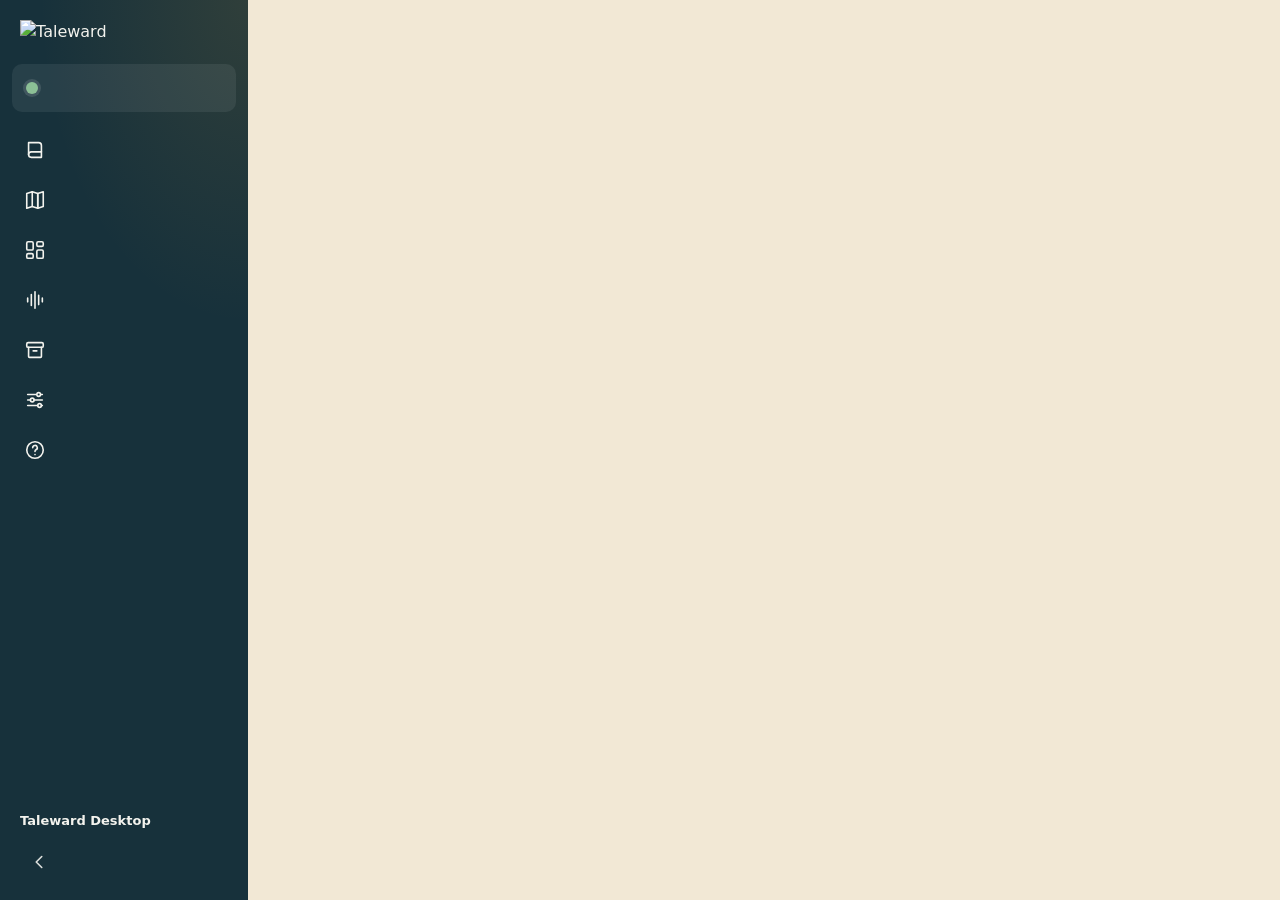
==== taleward_worker/ui/desktop.html @ 189916a8 "Taleward Desktop 6: Aufbau" ====
<!doctype html>
<html lang="de">
<head>
<meta charset="utf-8">
<meta name="viewport" content="width=device-width, initial-scale=1">
<title>Taleward Desktop</title>
<link rel="stylesheet" href="app.css">
<link rel="stylesheet" href="desktop.css">
</head>
<body class="d">
<a class="sprung" href="#inhalt" data-t="d_zum_inhalt"></a>
<aside class="leiste" id="leiste">
  <div class="leiste__kopf">
    <img class="leiste__marke" src="marke/taleward-lockup-inverse.svg" alt="Taleward">
    <img class="leiste__zeichen" src="marke/taleward-mark-inverse.svg" alt="Taleward">
  </div>
  <button class="zustand" id="zustand" type="button" data-art="ruhe" aria-describedby="zustand-neben">
    <span class="zustand__punkt" aria-hidden="true"></span>
    <span class="zustand__text"><strong id="zustand-titel"></strong><span id="zustand-neben"></span></span>
    <span class="zustand__balken" id="zustand-balken" hidden><span></span></span>
  </button>
  <nav class="bereiche" aria-label="Taleward" id="bereiche">
    <button type="button" data-bereich="kampagnen"><svg viewBox="0 0 24 24" aria-hidden="true" fill="none" stroke="currentColor" stroke-width="1.75" stroke-linecap="round" stroke-linejoin="round"><path d="M5 4h11a3 3 0 0 1 3 3v13H8a3 3 0 0 1-3-3z"/><path d="M5 17a3 3 0 0 1 3-3h11"/></svg><span class="bereiche__name" data-t="d_kampagnen"></span><span class="zaehler" data-zaehler="kampagnen" hidden></span></button>
    <button type="button" data-bereich="schirm"><svg viewBox="0 0 24 24" aria-hidden="true" fill="none" stroke="currentColor" stroke-width="1.75" stroke-linecap="round" stroke-linejoin="round"><path d="M3 5l6-2v16l-6 2z"/><path d="M9 3l6 2v16l-6-2"/><path d="M15 5l6-2v16l-6 2z"/></svg><span class="bereiche__name" data-t="d_schirm"></span></button>
    <button type="button" data-bereich="uebersicht"><svg viewBox="0 0 24 24" aria-hidden="true" fill="none" stroke="currentColor" stroke-width="1.75" stroke-linecap="round" stroke-linejoin="round"><rect x="3" y="3" width="7" height="9" rx="1.5"/><rect x="14" y="3" width="7" height="5" rx="1.5"/><rect x="14" y="12" width="7" height="9" rx="1.5"/><rect x="3" y="16" width="7" height="5" rx="1.5"/></svg><span class="bereiche__name" data-t="d_uebersicht"></span><span class="zaehler" data-zaehler="uebersicht" hidden></span></button>
    <button type="button" data-bereich="verarbeitung"><svg viewBox="0 0 24 24" aria-hidden="true" fill="none" stroke="currentColor" stroke-width="1.75" stroke-linecap="round" stroke-linejoin="round"><path d="M4 10v4M8 6v12M12 3v18M16 7v10M20 10v4"/></svg><span class="bereiche__name" data-t="d_verarbeitung"></span></button>
    <button type="button" data-bereich="sicherung"><svg viewBox="0 0 24 24" aria-hidden="true" fill="none" stroke="currentColor" stroke-width="1.75" stroke-linecap="round" stroke-linejoin="round"><rect x="3" y="4" width="18" height="5" rx="1.5"/><path d="M5 9v10a1 1 0 0 0 1 1h12a1 1 0 0 0 1-1V9"/><path d="M10 13h4"/></svg><span class="bereiche__name" data-t="d_sicherung"></span></button>
    <button type="button" data-bereich="einstellungen"><svg viewBox="0 0 24 24" aria-hidden="true" fill="none" stroke="currentColor" stroke-width="1.75" stroke-linecap="round" stroke-linejoin="round"><path d="M4 6h9M19 6h1M4 12h3M11 12h9M4 18h11M19 18h1"/><circle cx="16" cy="6" r="2"/><circle cx="9" cy="12" r="2"/><circle cx="17" cy="18" r="2"/></svg><span class="bereiche__name" data-t="d_einstellungen"></span></button>
    <button type="button" data-bereich="hilfe"><svg viewBox="0 0 24 24" aria-hidden="true" fill="none" stroke="currentColor" stroke-width="1.75" stroke-linecap="round" stroke-linejoin="round"><circle cx="12" cy="12" r="9"/><path d="M9.5 9.5a2.5 2.5 0 1 1 3.5 2.3c-.7.3-1 .9-1 1.7"/><path d="M12 17h.01"/></svg><span class="bereiche__name" data-t="d_hilfe"></span></button>
  </nav>
  <div class="leiste__fuss">
    <p class="leiste__fassung"><span>Taleward Desktop</span><span id="fuss-fassung"></span></p>
    <button class="leiste__klappe" id="leiste-klappe" type="button" aria-controls="leiste" aria-expanded="true"><svg viewBox="0 0 24 24" aria-hidden="true" fill="none" stroke="currentColor" stroke-width="1.75" stroke-linecap="round" stroke-linejoin="round"><path d="M15 6l-6 6 6 6"/></svg><span class="bereiche__name" data-t="d_leiste_einklappen"></span></button>
  </div>
</aside>

<main class="inhalt" id="inhalt" tabindex="-1">
<!-- ============================================================ App im Rahmen (Kampagnen, SL-Schirm) -->
<section class="rahmen" data-ansicht="app" hidden>
  <div class="rahmen__hinweis" id="app-hinweis" hidden>
    <div class="karte">
      <h1 id="app-hinweis-titel"></h1>
      <p class="leise" id="app-hinweis-text"></p>
      <div class="knopfreihe">
        <button class="tw-btn tw-btn--primary" id="app-hinweis-update" type="button" data-t="Jetzt aktualisieren" hidden></button>
        <button class="tw-btn tw-btn--secondary" id="app-hinweis-browser" type="button" data-t="Im Browser öffnen" hidden></button>
      </div>
    </div>
  </div>
  <iframe id="rahmen-app" title="Taleward" sandbox="allow-scripts allow-same-origin allow-forms allow-downloads allow-popups allow-popups-to-escape-sandbox allow-modals" allow="microphone; clipboard-write" referrerpolicy="no-referrer"></iframe>
</section>

<!-- ============================================================ Verwaltung im Rahmen -->
<section class="rahmen rahmen--mit-kopf" data-ansicht="verwaltung" hidden>
  <div class="rahmen__kopf">
    <button class="tw-btn tw-btn--quiet" id="verwaltung-zurueck" type="button" data-t="d_zurueck_einstellungen"></button>
    <strong data-t="d_verwaltung"></strong>
  </div>
  <iframe id="rahmen-verwaltung" title="Verwaltung" sandbox="allow-scripts allow-same-origin allow-forms allow-downloads allow-popups allow-popups-to-escape-sandbox allow-modals" allow="clipboard-write" referrerpolicy="no-referrer"></iframe>
</section>

<!-- ============================================================ Übersicht -->
<section class="bereich" data-ansicht="uebersicht" hidden>
  <h1 data-t="d_uebersicht"></h1>
  <div class="karte gross" id="ue-zustand" data-art="ruhe">
    <div class="gross__kopf"><span class="zustand__punkt gross__punkt" aria-hidden="true"></span>
      <div><p class="gross__titel" id="ue-titel"></p><p class="leise" id="ue-text"></p></div></div>
    <div class="meldung" id="ue-update" hidden></div>
    <div class="knopfreihe" id="ue-knoepfe"></div>
  </div>
  <div class="raster">
    <div class="karte">
      <h2 data-t="d_handys"></h2>
      <ul class="pruefliste" id="ue-handys"></ul>
      <details class="aufklapp" id="ue-adresse-zeile" hidden><summary data-t="d_code_geht_nicht"></summary>
        <p class="leise klein" data-t="d_adresse_text"></p><p class="adresse waehlbar" id="ue-adresse"></p></details>
    </div>
    <div class="karte">
      <h2 data-t="d_verarbeitung"></h2>
      <div class="zahlen"><div class="zahl"><div class="zahl__wert" id="ue-heute">0</div><div class="zahl__text" data-t="d_heute"></div></div>
        <div class="zahl"><div class="zahl__wert" id="ue-gesamt">0</div><div class="zahl__text" data-t="d_insgesamt"></div></div></div>
      <p class="leise klein" id="ue-zuletzt"></p>
    </div>
    <div class="karte">
      <h2 data-t="d_kapitel_schreiben"></h2>
      <dl class="liste"><dt data-t="d_abschrift"></dt><dd id="ue-abschrift"></dd><dt data-t="d_kapitel"></dt><dd id="ue-kapitel"></dd></dl>
    </div>
    <div class="karte">
      <h2 data-t="d_sicherung"></h2>
      <p id="ue-sicherung"></p>
      <p class="erinnerung" id="ue-erinnerung" hidden><svg viewBox="0 0 24 24" aria-hidden="true" fill="none" stroke="currentColor" stroke-width="1.75" stroke-linecap="round" stroke-linejoin="round"><circle cx="12" cy="12" r="9"/><path d="M12 7v5l3 2"/></svg><span data-t="d_erinnerung"></span></p>
      <button class="tw-btn tw-btn--secondary" type="button" data-gehe="sicherung" data-t="d_zur_sicherung"></button>
    </div>
    <div class="karte">
      <h2 data-t="d_dieser_pc"></h2>
      <dl class="liste"><dt data-t="d_grafikkarte"></dt><dd id="ue-gpu"></dd><dt data-t="d_grenze"></dt><dd id="ue-grenze"></dd>
        <dt data-t="d_platz"></dt><dd id="ue-platz"></dd><dt data-t="d_autostart"></dt><dd id="ue-autostart"></dd></dl>
    </div>
  </div>
</section>

<!-- ============================================================ Verarbeitung -->
<section class="bereich" data-ansicht="verarbeitung" hidden>
  <h1 data-t="d_verarbeitung"></h1>
  <div class="karte">
    <h2 data-t="d_gerade"></h2>
    <div id="vb-leer"><p class="leise" id="vb-leer-text"></p></div>
    <div id="vb-lauf" hidden>
      <p class="vb-titel" id="vb-titel"></p>
      <p class="leise" id="vb-neben"></p>
      <ol class="stufen" id="vb-stufen">
        <li data-stufe="transcribing" data-t="d_stufe_abschrift"></li>
        <li data-stufe="summarizing" data-t="d_stufe_kapitel"></li>
        <li data-stufe="pruefen" data-t="d_stufe_pruefen"></li>
      </ol>
      <div class="balken" id="vb-balken"><span></span></div>
      <div class="fortschritt-zeile"><span id="vb-rest"></span><strong id="vb-prozent"></strong></div>
    </div>
    <p class="leise klein" id="vb-wartet"></p>
    <div class="knopfreihe"><button class="tw-btn tw-btn--primary" id="vb-pause" type="button"></button></div>
  </div>
  <div class="karte">
    <h2 data-t="d_zuletzt_fertig"></h2>
    <p class="leise" id="vb-tabelle-leer" data-t="d_noch_nichts_fertig"></p>
    <div class="tabelle-huelle"><table class="tabelle" id="vb-tabelle" hidden>
      <thead><tr><th scope="col" data-t="d_t_runde"></th><th scope="col" data-t="d_t_kampagne"></th><th scope="col" data-t="d_t_schritt"></th>
        <th scope="col" data-t="d_t_laenge"></th><th scope="col" data-t="d_t_dauer"></th><th scope="col" data-t="d_t_ergebnis"></th></tr></thead>
      <tbody></tbody></table></div>
  </div>
  <div class="karte">
    <h2 data-t="d_leistung"></h2>
    <div class="regler" data-regler hidden>
      <div class="regler__kopf"><div class="zeile__text"><strong data-t="regler_titel"></strong><span data-t="regler_text"></span></div>
        <output class="regler__wert" data-regler-wert></output></div>
      <input type="range" min="2" max="8" step="0.5" data-regler-eingabe aria-labelledby="vb-regler-name">
      <span id="vb-regler-name" class="unsichtbar" data-t="regler_titel"></span>
      <div class="regler__skala"><span>2 GB</span><span data-regler-max></span></div>
      <p class="regler__folge" data-regler-folge></p>
    </div>
    <div class="zeile" id="vb-prozessor-zeile" hidden><div class="zeile__text"><strong data-t="prozessor_titel"></strong><span data-t="prozessor_text"></span></div>
      <label class="schalter"><input type="checkbox" id="vb-prozessor"><span></span><b class="unsichtbar" data-t="prozessor_titel"></b></label></div>
    <div class="zeile"><div class="zeile__text"><strong data-t="d_genauigkeit"></strong><span data-t="d_genauigkeit_text"></span></div>
      <select data-einstellung="modell" aria-label="Genauigkeit">
        <option value="auto" data-t="modell_auto"></option>
        <option value="large-v3" data-t="d_modell_genau"></option>
        <option value="large-v3-turbo" data-t="d_modell_schnell"></option>
      </select></div>
  </div>
</section>

<!-- ============================================================ Sicherung -->
<section class="bereich" data-ansicht="sicherung" hidden>
  <h1 data-t="d_sicherung"></h1>
  <div class="karte">
    <p class="gross__titel" id="si-zuletzt"></p>
    <p class="leise" id="si-seitdem"></p>
    <p class="erinnerung" id="si-erinnerung" hidden><svg viewBox="0 0 24 24" aria-hidden="true" fill="none" stroke="currentColor" stroke-width="1.75" stroke-linecap="round" stroke-linejoin="round"><circle cx="12" cy="12" r="9"/><path d="M12 7v5l3 2"/></svg><span data-t="d_erinnerung"></span></p>
    <div class="meldung" id="si-stand" role="status" hidden></div>
    <p class="leise" data-t="sicherung_text"></p>
    <div class="knopfreihe">
      <button class="tw-btn tw-btn--primary" id="si-speichern" type="button" data-t="Sicherung speichern"></button>
      <button class="tw-btn tw-btn--secondary" id="si-zurueck" type="button" data-t="Sicherung zurückspielen"></button>
    </div>
  </div>
  <div class="karte">
    <div class="zeile"><div class="zeile__text"><strong data-t="d_erinnern_titel"></strong><span data-t="d_erinnern_text"></span></div>
      <label class="schalter"><input type="checkbox" data-einstellung="sicherung_erinnern"><span></span><b class="unsichtbar" data-t="d_erinnern_titel"></b></label></div>
  </div>
</section>

<!-- ============================================================ Einstellungen -->
<section class="bereich" data-ansicht="einstellungen" hidden>
  <h1 data-t="d_einstellungen"></h1>
  <div class="karte">
    <h2 data-t="d_start_fenster"></h2>
    <div class="zeile"><div class="zeile__text"><strong data-t="autostart_titel"></strong><span data-t="autostart_text"></span></div>
      <label class="schalter"><input type="checkbox" data-einstellung="autostart"><span></span><b class="unsichtbar" data-t="autostart_titel"></b></label></div>
    <div class="zeile"><div class="zeile__text"><strong data-t="hintergrund_titel"></strong><span data-t="hintergrund_text"></span></div>
      <label class="schalter"><input type="checkbox" data-einstellung="im_hintergrund"><span></span><b class="unsichtbar" data-t="hintergrund_titel"></b></label></div>
    <div class="zeile"><div class="zeile__text"><strong data-t="Sprache"></strong></div>
      <select data-einstellung="sprache" aria-label="Sprache / Language"><option value="" data-t="Wie das System"></option><option value="de">Deutsch</option><option value="en">English</option></select></div>
  </div>
  <div class="karte">
    <h2 data-t="d_updates"></h2>
    <div class="zeile"><div class="zeile__text"><strong data-t="update_titel"></strong><span data-t="d_update_text"></span></div>
      <label class="schalter"><input type="checkbox" data-einstellung="auto_update"><span></span><b class="unsichtbar" data-t="update_titel"></b></label></div>
    <div class="meldung" id="es-update" hidden></div>
    <div class="knopfreihe" id="es-update-knoepfe">
      <button class="tw-btn tw-btn--secondary" id="es-taleward-aktualisieren" type="button" data-t="Jetzt aktualisieren" hidden></button>
      <button class="tw-btn tw-btn--secondary" id="es-programm-aktualisieren" type="button" data-t="d_programm_aktualisieren" hidden></button>
    </div>
  </div>
  <div class="karte">
    <h2 data-t="d_kapitel_schreiben"></h2>
    <div class="zeile" id="es-recaps-zeile"><div class="zeile__text"><strong data-t="d_lokal_titel"></strong><span data-t="d_lokal_text"></span>
        <span class="leise" id="es-lokal-stand" aria-live="polite"></span></div>
      <label class="schalter"><input type="checkbox" data-einstellung="recaps_lokal"><span></span><b class="unsichtbar" data-t="d_lokal_titel"></b></label></div>
    <p class="leise klein" data-t="d_cloud_text"></p>
  </div>
  <div class="karte">
    <h2 data-t="Speicherplatz"></h2>
    <p class="leise" id="es-speicher"></p>
    <div class="knopfreihe"><button class="tw-btn tw-btn--secondary" id="es-ordner" type="button" data-t="Ordner öffnen"></button>
      <button class="tw-btn tw-btn--secondary" id="es-lokal-entfernen" type="button" data-t="d_lokal_entfernen" hidden></button></div>
  </div>
  <details class="karte aufklapp" id="es-erweitert">
    <summary><h2 data-t="d_erweitert"></h2></summary>
    <div class="zeile"><div class="zeile__text"><strong data-t="d_verwaltung"></strong><span data-t="d_verwaltung_text"></span></div>
      <button class="tw-btn tw-btn--secondary" id="es-verwaltung" type="button" data-t="d_oeffnen"></button></div>
    <div class="zeile"><div class="zeile__text"><strong data-t="d_betriebsart"></strong><span data-t="d_betriebsart_text"></span></div>
      <button class="tw-btn tw-btn--secondary" id="es-betrieb" type="button" data-t="d_zu_worker"></button></div>
    <div class="zeile"><div class="zeile__text"><strong data-t="d_neu_installieren"></strong><span data-t="d_neu_installieren_text"></span></div>
      <button class="tw-btn tw-btn--secondary" id="es-neu-installieren" type="button" data-t="d_neu_installieren_knopf"></button></div>
    <div class="zeile"><div class="zeile__text"><strong data-t="d_beenden"></strong><span data-t="d_beenden_text"></span></div>
      <button class="tw-btn tw-btn--secondary" id="es-beenden" type="button" data-t="d_beenden"></button></div>
  </details>
</section>

<!-- ============================================================ Hilfe -->
<section class="bereich" data-ansicht="hilfe" hidden>
  <h1 data-t="d_hilfe"></h1>
  <div class="karte">
    <h2 data-t="d_stolpersteine"></h2>
    <details class="aufklapp"><summary data-t="d_s1_frage"></summary><p data-t="d_s1_antwort"></p></details>
    <details class="aufklapp"><summary data-t="d_s2_frage"></summary><p data-t="d_s2_antwort"></p></details>
    <details class="aufklapp"><summary data-t="d_s3_frage"></summary><p data-t="d_s3_antwort"></p></details>
    <details class="aufklapp"><summary data-t="d_s4_frage"></summary><p data-t="d_s4_antwort"></p></details>
  </div>
  <div class="karte">
    <h2 data-t="d_weiter_hilfe"></h2>
    <p class="leise" data-t="d_hilfe_datei_text"></p>
    <div class="knopfreihe">
      <button class="tw-btn tw-btn--primary" id="hi-datei" type="button" data-t="Hilfe-Datei erstellen"></button>
      <button class="tw-btn tw-btn--secondary" id="hi-website" type="button" data-t="d_website"></button>
      <button class="tw-btn tw-btn--secondary" id="hi-discord" type="button" data-t="d_discord" disabled></button>
    </div>
  </div>
  <details class="karte aufklapp" id="hi-protokoll">
    <summary><h2 data-t="d_was_zuletzt"></h2></summary>
    <pre class="log" id="hi-log" tabindex="0"></pre>
    <div class="knopfreihe"><button class="tw-btn tw-btn--secondary" id="hi-kopieren" type="button" data-t="Kopieren"></button>
      <button class="tw-btn tw-btn--secondary" id="hi-ordner" type="button" data-t="Ordner öffnen"></button></div>
  </details>
</section>
</main>
<div class="toast" id="toast" role="status" hidden></div>

<!-- ============================================================ Rückfragen -->
<dialog class="dialog" id="dialog" aria-labelledby="dialog-titel">
  <h2 id="dialog-titel"></h2>
  <div data-dialog="betrieb">
    <p data-t="d_zu_worker_frage"></p>
    <p class="leise klein" data-t="betrieb_zu_verbunden_folge"></p>
    <label class="haken" id="betrieb-regel-zeile" hidden><input type="checkbox" id="betrieb-regel" checked><span data-t="betrieb_regel_entfernen"></span></label>
  </div>
  <div data-dialog="speichern">
    <p class="leise" data-t="sicherung_speichern_text"></p>
    <label class="feld"><span data-t="Passwort für die Sicherung"></span>
      <input id="sich-passwort" type="password" autocomplete="new-password">
      <span class="hilfe" data-t="sicherung_passwort_hilfe"></span></label>
    <label class="feld"><span data-t="Passwort wiederholen"></span>
      <input id="sich-passwort2" type="password" autocomplete="new-password"></label>
  </div>
  <div data-dialog="zurueck">
    <p class="leise" data-t="sicherung_zurueck_text"></p>
    <div class="zeile"><div class="zeile__text"><strong data-t="Datei"></strong><span id="zurueck-datei"></span></div>
      <button class="tw-btn tw-btn--secondary" id="zurueck-waehlen" type="button" data-t="Datei wählen"></button></div>
    <label class="feld"><span data-t="Passwort der Sicherung"></span>
      <input id="zurueck-passwort" type="password" autocomplete="off"></label>
  </div>
  <div data-dialog="hilfe">
    <p class="leise klein" data-t="hilfe_text"></p>
    <textarea id="hilfe-vorschau" readonly spellcheck="false" aria-labelledby="dialog-titel"></textarea>
  </div>
  <div data-dialog="frage"><p id="frage-text"></p></div>
  <div class="meldung meldung--fehler" id="dialog-fehler" role="alert" hidden></div>
  <div class="knopfreihe knopfreihe--ende">
    <button class="tw-btn tw-btn--quiet" id="dialog-abbrechen" type="button" data-t="Abbrechen"></button>
    <button class="tw-btn tw-btn--primary" id="dialog-ok" type="button"></button>
  </div>
</dialog>
<script src="bruecke.js"></script>
<script src="texte.js"></script>
<script src="desktop-texte.js"></script>
<script src="desktop.js"></script>
</body>
</html>
---- taleward_worker/ui/app.css ----
/* Taleward Worker – Oberfläche. Tokens wie Verwaltung und App (Thema „Pergament“, dunkles Thema nach System). */
@import url("schriften.css");
:root {
  --paper:#F2E8D5; --paper-raised:#FBF6EA; --paper-sunken:#E9DDC4; --line:#D9C9A8; --line-strong:#8A7654;
  --ink:#2A2118; --ink-muted:#5E4B36; --tinte:#17313b; --on-tinte:#f3f3ee; --siegel:#9e2a3a; --on-siegel:#ffffff;
  --siegel-soft:#F3DCDC; --siegel-text:#9e2a3a; --messing:#c49235; --messing-soft:#F4E6C6; --salbei:#3d6a48;
  --salbei-soft:#DDE8D8; --focus-ring:var(--siegel); --akzent-text:var(--tinte);
  --shadow-card:0 1px 0 rgba(42,33,24,0.08), 0 6px 18px -10px rgba(42,33,24,0.35);
  --font-serif:"Alegreya", Georgia, "Times New Roman", serif;
  --font-sans:"Alegreya Sans", system-ui, "Segoe UI", sans-serif;
  --radius-sm:4px; --radius-md:10px; --radius-lg:18px; --radius-pill:999px;
  color-scheme:light;
}
@media (prefers-color-scheme: dark) {
  :root {
    --paper:#121d22; --paper-raised:#1a2930; --paper-sunken:#0c1518; --line:#2e424b; --line-strong:#6f838b;
    --ink:#e9ece6; --ink-muted:#a2aeb2; --tinte:#2c5361; --on-tinte:#f3f3ee; --siegel:#d4596c; --on-siegel:#1a0f12;
    --siegel-soft:#3b1c23; --siegel-text:#ec8a9a; --messing:#d9ad55; --messing-soft:#3a3120; --salbei:#8cc096;
    --salbei-soft:#1f3326; --akzent-text:var(--ink);
    --shadow-card:0 1px 0 rgba(0,0,0,0.45), 0 8px 20px -10px rgba(0,0,0,0.7); color-scheme:dark;
  }
}
* { box-sizing:border-box; }
html, body { margin:0; height:100%; }
body { background:var(--paper); color:var(--ink); font:400 16px/24px var(--font-sans); display:flex; flex-direction:column;
  -webkit-font-smoothing:antialiased; user-select:none; }
input, select, textarea, .log, .waehlbar { user-select:text; }
h1 { font:700 28px/34px var(--font-serif); margin:0 0 8px; letter-spacing:-0.005em; }
h2 { font:700 20px/26px var(--font-serif); margin:0 0 10px; }
p { margin:0 0 12px; }
.leise { color:var(--ink-muted); }
.klein { font-size:14px; line-height:20px; }
[hidden] { display:none !important; }

/* Kopf */
.kopf { background:var(--tinte); color:var(--on-tinte); padding:14px 20px 0; flex:none;
  background-image:radial-gradient(120% 140% at 100% 0%, rgba(196,146,53,.16), transparent 55%); }
.kopf__zeile { display:flex; align-items:center; justify-content:space-between; gap:12px; }
.kopf__marke { display:flex; align-items:center; gap:10px; }
.kopf__marke img { height:26px; width:auto; display:block; }
.kopf__zusatz { font:500 13px/18px var(--font-sans); letter-spacing:.14em; text-transform:uppercase; opacity:.78;
  border-left:1px solid rgba(243,243,238,.35); padding-left:10px; }
.reiter { display:flex; gap:4px; margin:12px -8px 0; }
.reiter button { all:unset; cursor:pointer; font:500 15px/22px var(--font-sans); padding:7px 12px 9px; color:var(--on-tinte);
  opacity:.82; border-radius:10px 10px 0 0; }
.reiter button:hover { opacity:1; background:rgba(255,255,255,.08); }
.reiter button[aria-selected="true"] { background:var(--paper); color:var(--akzent-text); opacity:1; font-weight:700; }
.reiter button:focus-visible { outline:2px solid var(--messing); outline-offset:-2px; }
.kopf--assistent .reiter { display:none; }
.kopf--assistent { padding-bottom:14px; }

main { flex:1; overflow:auto; padding:22px 20px 28px; }
.seite { max-width:620px; margin:0 auto; }

/* Karten und Knöpfe */
.karte { background:var(--paper-raised); border-radius:var(--radius-md); box-shadow:var(--shadow-card); padding:20px;
  margin-bottom:16px; }
.tw-btn { font:700 15px/22px var(--font-sans); border-radius:var(--radius-md); padding:9px 18px; border:1.5px solid transparent;
  cursor:pointer; display:inline-flex; gap:8px; align-items:center; justify-content:center; text-decoration:none;
  transition:transform .08s ease, filter .15s ease; }
.tw-btn:active { transform:translateY(1px); }
.tw-btn:hover { filter:brightness(1.06); }
.tw-btn:focus-visible, input:focus-visible, select:focus-visible, .schalter input:focus-visible + span {
  outline:2px solid var(--focus-ring); outline-offset:2px; }
.tw-btn--primary { background:var(--tinte); color:var(--on-tinte); }
.tw-btn--secondary { background:var(--paper-raised); color:var(--ink); border-color:var(--line-strong); }
.tw-btn--danger { background:var(--siegel); color:var(--on-siegel); }
.tw-btn--quiet { background:none; color:var(--ink); text-decoration:underline; text-underline-offset:3px; padding-inline:6px; }
.tw-btn--breit { width:100%; }
.tw-btn[disabled] { opacity:.45; cursor:not-allowed; filter:none; transform:none; }
.knopfreihe { display:flex; flex-wrap:wrap; gap:10px; align-items:center; margin-top:18px; }
.knopfreihe--ende { justify-content:flex-end; }

/* Formulare */
.feld { display:grid; gap:4px; margin-bottom:14px; font:500 14px/20px var(--font-sans); }
.feld input, .feld select { font:400 16px/24px var(--font-sans); color:var(--ink); background:var(--paper);
  border:1.5px solid var(--line-strong); border-radius:var(--radius-sm); padding:8px 12px; width:100%; }
.feld input.code { font:700 22px/30px ui-monospace, "Cascadia Mono", Consolas, monospace; letter-spacing:.12em;
  text-transform:uppercase; text-align:center; }
.hilfe { font:400 13px/18px var(--font-sans); color:var(--ink-muted); }
.haken { display:flex; gap:10px; align-items:flex-start; font:400 15px/22px var(--font-sans); margin:4px 0 14px; }
.haken input { margin-top:4px; accent-color:var(--siegel); width:16px; height:16px; }

/* Meldungen */
.meldung { border-radius:var(--radius-md); padding:12px 14px; margin:0 0 16px; background:var(--paper-sunken);
  border-left:4px solid var(--salbei); font-size:15px; line-height:22px; }
.meldung--fehler { background:var(--siegel-soft); border-left-color:var(--siegel); }
.meldung--hinweis { background:var(--messing-soft); border-left-color:var(--messing); }
.meldung strong { display:block; }
.meldung .tw-btn { margin-top:8px; }

/* Assistent: Schritte */
.schritte { display:flex; gap:6px; list-style:none; margin:0 0 20px; padding:0; counter-reset:s; }
.schritte li { flex:1; display:flex; flex-direction:column; gap:6px; font:500 12px/16px var(--font-sans); color:var(--ink-muted);
  letter-spacing:.04em; text-transform:uppercase; }
.schritte li::before { content:""; height:4px; border-radius:2px; background:var(--line); }
.schritte li[data-stand="aktiv"] { color:var(--ink); font-weight:700; }
.schritte li[data-stand="aktiv"]::before { background:var(--siegel); }
.schritte li[data-stand="fertig"]::before { background:var(--tinte); }
@media (prefers-color-scheme: dark) { .schritte li[data-stand="fertig"]::before { background:var(--line-strong); } }

.pruefliste { list-style:none; margin:0 0 6px; padding:0; }
.pruefliste li { display:grid; grid-template-columns:28px 1fr; gap:4px 10px; padding:12px 0; border-bottom:1px solid var(--line); }
.pruefliste li:last-child { border-bottom:none; }
.pruefliste .zeichen { width:24px; height:24px; border-radius:50%; display:grid; place-items:center; font:700 14px/1 var(--font-sans);
  background:var(--salbei-soft); color:var(--salbei); margin-top:1px; }
.pruefliste li[data-ok="nein"] .zeichen { background:var(--siegel-soft); color:var(--siegel-text); }
.pruefliste li[data-ok="warn"] .zeichen { background:var(--messing-soft); color:var(--messing); }
.pruefliste .titel { font-weight:700; }
.pruefliste .wert { grid-column:2; color:var(--ink-muted); font-size:15px; line-height:21px; }

/* Fortschritt */
.balken { height:10px; border-radius:var(--radius-pill); background:var(--paper-sunken); overflow:hidden; margin:12px 0 8px;
  box-shadow:inset 0 0 0 1px var(--line); }
.balken > span { display:block; height:100%; width:0; background:linear-gradient(90deg, var(--tinte), var(--siegel));
  border-radius:inherit; transition:width .6s ease; }
.balken--unbestimmt > span { width:35% !important; animation:wandern 1.6s ease-in-out infinite; }
@keyframes wandern { 0% { transform:translateX(-100%); } 100% { transform:translateX(290%); } }
.fortschritt-zeile { display:flex; justify-content:space-between; gap:12px; font-size:14px; color:var(--ink-muted); }
.fortschritt-zeile strong { color:var(--ink); font-variant-numeric:lining-nums tabular-nums; }

/* Status */
.status { display:grid; grid-template-columns:auto 1fr; gap:18px; align-items:center; }
.siegel { width:76px; height:76px; border-radius:50%; position:relative; display:grid; place-items:center;
  background:var(--paper-sunken); box-shadow:inset 0 0 0 2px var(--line); }
.siegel img { width:44px; height:44px; opacity:.9; }
.siegel::after { content:""; position:absolute; inset:-5px; border-radius:50%; border:3px solid transparent; }
.siegel::before { content:""; position:absolute; right:2px; bottom:2px; width:18px; height:18px; border-radius:50%;
  background:var(--line-strong); box-shadow:0 0 0 3px var(--paper-raised); z-index:1; }
[data-art="warte"] .siegel::before { background:var(--salbei); }
[data-art="arbeitet"] .siegel::before, [data-art="startet"] .siegel::before, [data-art="abgestuerzt"] .siegel::before { background:var(--messing); }
[data-art="fehler"] .siegel::before, [data-art="abgelehnt"] .siegel::before, [data-art="getrennt"] .siegel::before { background:var(--siegel); }
[data-art="arbeitet"] .siegel::after, [data-art="startet"] .siegel::after {
  border-top-color:var(--messing); border-right-color:var(--messing); animation:drehen 1.4s linear infinite; }
[data-art="warte"] .siegel::after { border-color:var(--salbei-soft); animation:atmen 3.2s ease-in-out infinite; }
@keyframes drehen { to { transform:rotate(360deg); } }
@keyframes atmen { 0%,100% { opacity:.35; transform:scale(.97); } 50% { opacity:1; transform:scale(1.02); } }
@media (prefers-reduced-motion: reduce) { .siegel::after, .balken--unbestimmt > span { animation:none !important; } }
.status__titel { font:700 26px/32px var(--font-serif); margin:0 0 2px; }
.status__text { margin:0; color:var(--ink-muted); }
.status__fortschritt { grid-column:1 / -1; }

.zahlen { display:grid; grid-template-columns:repeat(2, 1fr); gap:12px; margin-bottom:16px; }
.zahl { background:var(--paper-raised); border-radius:var(--radius-md); box-shadow:var(--shadow-card); padding:14px 16px; min-width:0; }
.zahl__wert { font:800 30px/34px var(--font-serif); color:var(--akzent-text); font-variant-numeric:lining-nums tabular-nums; }
.zahl__wert--text { font:700 17px/24px var(--font-sans); overflow:hidden; text-overflow:ellipsis; white-space:nowrap; padding-top:6px; }
.zahl__text { font:500 13px/18px var(--font-sans); color:var(--ink-muted); }

.liste { margin:0; display:grid; grid-template-columns:auto 1fr; gap:8px 16px; font-size:15px; }
.liste dt { color:var(--ink-muted); }
.liste dd { margin:0; min-width:0; overflow-wrap:anywhere; }

/* Einstellungen */
.zeile { display:flex; gap:16px; align-items:center; justify-content:space-between; padding:14px 0; border-bottom:1px solid var(--line); }
.zeile:last-child { border-bottom:none; padding-bottom:0; }
.zeile:first-child { padding-top:0; }
.zeile__text strong { display:block; font-weight:700; }
.zeile__text span { display:block; color:var(--ink-muted); font-size:14px; line-height:20px; }
.zeile select { font:400 15px/22px var(--font-sans); color:var(--ink); background:var(--paper); border:1.5px solid var(--line-strong);
  border-radius:var(--radius-sm); padding:6px 10px; max-width:220px; }
.schalter { position:relative; flex:none; width:48px; height:28px; }
.schalter input { position:absolute; opacity:0; inset:0; margin:0; cursor:pointer; z-index:1; }
.schalter span { position:absolute; inset:0; border-radius:var(--radius-pill); background:var(--line); transition:background .15s; }
.schalter span::after { content:""; position:absolute; top:3px; left:3px; width:22px; height:22px; border-radius:50%;
  background:var(--paper-raised); box-shadow:0 1px 3px rgba(0,0,0,.3); transition:transform .15s; }
.schalter input:checked + span { background:var(--salbei); }
.schalter input:checked + span::after { transform:translateX(20px); }
.gefahr { border:1.5px solid var(--siegel-soft); }

/* Schieberegler Grafikspeicher */
.regler { padding:14px 0; border-bottom:1px solid var(--line); }
.regler:last-child { border-bottom:none; padding-bottom:0; }
.regler__kopf { display:flex; gap:16px; justify-content:space-between; align-items:flex-start; }
.regler__wert { font:700 22px/28px var(--font-serif); color:var(--akzent-text); white-space:nowrap; font-variant-numeric:lining-nums tabular-nums; }
.regler input[type=range] { width:100%; margin:14px 0 4px; accent-color:var(--siegel); height:28px; cursor:pointer; }
.regler__skala { display:flex; justify-content:space-between; font-size:13px; color:var(--ink-muted); font-variant-numeric:lining-nums; }
.regler__folge { margin:10px 0 0; padding:10px 12px; border-radius:var(--radius-sm); background:var(--paper-sunken); font-size:14px; line-height:20px; }
.regler__folge strong { font-weight:700; }

.log { background:var(--paper-sunken); border-radius:var(--radius-sm); padding:12px; height:calc(100vh - 250px); min-height:240px;
  overflow:auto; font:12.5px/18px ui-monospace, "Cascadia Mono", Consolas, monospace; white-space:pre-wrap; margin:0 0 12px;
  color:var(--ink); }

.fuss { text-align:center; color:var(--ink-muted); font-size:13px; margin-top:8px; }
.fuss button { font-size:13px; }
.toast { position:fixed; left:50%; bottom:18px; transform:translateX(-50%); background:var(--tinte); color:var(--on-tinte);
  padding:10px 16px; border-radius:var(--radius-md); box-shadow:var(--shadow-card); font-size:15px; max-width:90vw; }
.notizen { white-space:pre-line; font-size:14px; margin:6px 0 0; }
.meldung > span { display:block; }
/* Erster Start: Wahl der Betriebsart */
.wahl { display:flex; flex-direction:column; gap:4px; width:100%; min-height:48px; text-align:left; cursor:pointer;
  font:inherit; color:inherit; border:1.5px solid var(--line); margin-bottom:12px; }
.wahl strong { font-size:18px; line-height:26px; }
.wahl span { color:var(--ink-muted); }
.wahl:hover { border-color:var(--line-strong); }
.wahl:focus-visible { outline:2px solid var(--focus-ring); outline-offset:2px; }

/* Rückfragen (Betriebsart, Sicherung, Hilfe-Datei) */
.dialog { border:none; border-radius:var(--radius-md); background:var(--paper-raised); color:var(--ink); padding:20px;
  width:min(540px, calc(100vw - 32px)); max-height:calc(100vh - 32px); overflow:auto; box-shadow:var(--shadow-card); }
.dialog::backdrop { background:rgba(12,21,24,.55); }
.dialog .knopfreihe { margin-top:8px; }
.dialog textarea { width:100%; min-height:260px; resize:vertical; font:12px/18px ui-monospace, "Cascadia Mono", Consolas, monospace;
  color:var(--ink); background:var(--paper); border:1.5px solid var(--line-strong); border-radius:var(--radius-sm);
  padding:8px 10px; white-space:pre; }
.dialog textarea:focus-visible { outline:2px solid var(--focus-ring); outline-offset:2px; }
.dialog .zeile { margin-bottom:14px; }
---- taleward_worker/ui/desktop.css ----
/* Taleward Desktop – ein Fenster, Leiste links, Inhalt rechts. Farben und Schriften aus app.css (Tokens wie App und
   Verwaltung); hier nur der Aufbau. Siegel nur für Lesebändchen, Zähler und Achtung; Messing nur als Fläche. */
body.d { display:grid; grid-template-columns:248px minmax(0, 1fr); height:100vh; overflow:hidden; }
body.d.schmal { grid-template-columns:72px minmax(0, 1fr); }
.d .tw-btn { min-height:48px; }
.d .tw-btn--quiet { min-height:48px; }
.unsichtbar { position:absolute; width:1px; height:1px; overflow:hidden; clip:rect(0 0 0 0); white-space:nowrap; }
.sprung { position:absolute; left:-9999px; top:8px; z-index:10; background:var(--paper-raised); color:var(--ink); padding:12px 16px;
  border-radius:var(--radius-md); }
.sprung:focus { left:8px; }

/* Leiste */
.leiste { background:var(--tinte); color:var(--on-tinte); display:flex; flex-direction:column; min-height:0; overflow-y:auto;
  background-image:radial-gradient(140% 60% at 100% 0%, rgba(196,146,53,.14), transparent 60%); }
.leiste__kopf { padding:20px 20px 12px; }
.leiste__marke { height:28px; width:auto; display:block; }
.leiste__zeichen { height:30px; width:30px; display:none; margin:0 auto; }
.zustand { all:unset; box-sizing:border-box; cursor:pointer; margin:4px 12px 14px; padding:12px 14px; border-radius:var(--radius-md);
  background:rgba(255,255,255,.07); display:grid; grid-template-columns:14px 1fr; gap:4px 10px; align-items:start; min-height:48px; }
.zustand:hover { background:rgba(255,255,255,.11); }
.zustand:focus-visible { outline:2px solid var(--messing); outline-offset:2px; }
.zustand__punkt { width:12px; height:12px; border-radius:50%; margin-top:6px; background:var(--line-strong);
  box-shadow:0 0 0 3px rgba(255,255,255,.12); }
[data-art="ruhe"] .zustand__punkt { background:var(--salbei); }
[data-art="arbeit"] .zustand__punkt { background:var(--messing); }
[data-art="achtung"] .zustand__punkt { background:var(--siegel); }
[data-art="pause"] .zustand__punkt { background:var(--line-strong); }
.leiste [data-art="ruhe"] .zustand__punkt { background:#8cc096; }
.zustand__text strong { display:block; font:700 15px/21px var(--font-sans); }
.zustand__text span { display:block; font:400 13px/18px var(--font-sans); color:rgba(243,243,238,.84); }
.zustand__balken { grid-column:1 / -1; height:6px; border-radius:var(--radius-pill); background:rgba(255,255,255,.14); overflow:hidden; margin-top:6px; }
.zustand__balken > span { display:block; height:100%; width:0; background:var(--messing); border-radius:inherit; transition:width .6s ease; }

.bereiche { display:flex; flex-direction:column; gap:2px; padding:0 8px; }
.bereiche button { all:unset; box-sizing:border-box; position:relative; display:flex; align-items:center; gap:12px; min-height:48px;
  padding:0 12px 0 16px; border-radius:var(--radius-md); cursor:pointer; color:var(--on-tinte); font:500 16px/22px var(--font-sans); }
.bereiche button:hover { background:rgba(255,255,255,.08); }
.bereiche button:focus-visible, .leiste__klappe:focus-visible { outline:2px solid var(--messing); outline-offset:-2px; }
.bereiche button[aria-current="page"] { background:rgba(255,255,255,.13); font-weight:700; }
/* Lesebändchen am aktiven Bereich */
.bereiche button[aria-current="page"]::before { content:""; position:absolute; left:2px; top:8px; width:6px; height:32px;
  background:var(--siegel); clip-path:polygon(0 0, 100% 0, 100% 100%, 50% 80%, 0 100%); }
.bereiche svg, .leiste__klappe svg { width:22px; height:22px; flex:none; }
.bereiche__name { flex:1; white-space:nowrap; overflow:hidden; text-overflow:ellipsis; }
.zaehler { min-width:22px; height:22px; padding:0 6px; border-radius:var(--radius-pill); background:var(--siegel); color:var(--on-siegel);
  font:700 13px/22px var(--font-sans); text-align:center; font-variant-numeric:lining-nums tabular-nums; }
.leiste__fuss { margin-top:auto; padding:16px 12px 14px; display:grid; gap:8px; }
.leiste__fassung { margin:0 8px; font:400 13px/18px var(--font-sans); color:rgba(243,243,238,.84); display:grid; }
.leiste__fassung span:first-child { font-weight:700; color:var(--on-tinte); }
.leiste__klappe { all:unset; box-sizing:border-box; display:flex; align-items:center; gap:12px; min-height:48px; padding:0 12px 0 16px;
  border-radius:var(--radius-md); cursor:pointer; color:rgba(243,243,238,.9); font:500 14px/20px var(--font-sans); }
.leiste__klappe:hover { background:rgba(255,255,255,.08); }

/* Leiste nur mit Symbolen: eingeklappt oder schmales Fenster */
body.d.schmal .leiste__marke, body.d.schmal .bereiche__name, body.d.schmal .zustand__text, body.d.schmal .leiste__fassung,
body.d.schmal .zustand__balken { display:none; }
body.d.schmal .leiste__zeichen { display:block; }
body.d.schmal .leiste__kopf { padding:18px 0 10px; }
body.d.schmal .zustand { grid-template-columns:1fr; justify-items:center; margin:4px 10px 14px; padding:16px 0; }
body.d.schmal .zustand__punkt { margin:0; }
body.d.schmal .bereiche button, body.d.schmal .leiste__klappe { justify-content:center; padding:0; }
body.d.schmal .zaehler { position:absolute; top:4px; right:6px; min-width:18px; height:18px; font-size:11px; line-height:18px; padding:0 4px; }
body.d.schmal .leiste__klappe svg { transform:rotate(180deg); }
@media (max-width: 960px) {
  body.d { grid-template-columns:72px minmax(0, 1fr); }
  body.d .leiste__marke, body.d .bereiche__name, body.d .zustand__text, body.d .leiste__fassung, body.d .zustand__balken,
  body.d .leiste__klappe { display:none; }
  body.d .leiste__zeichen { display:block; }
  body.d .leiste__kopf { padding:18px 0 10px; }
  body.d .zustand { grid-template-columns:1fr; justify-items:center; margin:4px 10px 14px; padding:16px 0; }
  body.d .zustand__punkt { margin:0; }
  body.d .bereiche button { justify-content:center; padding:0; }
  body.d .zaehler { position:absolute; top:4px; right:6px; min-width:18px; height:18px; font-size:11px; line-height:18px; padding:0 4px; }
}

/* Inhalt */
.inhalt { position:relative; min-width:0; min-height:0; overflow:hidden; padding:0; background:var(--paper); }
.inhalt:focus { outline:none; }
.bereich { position:absolute; inset:0; overflow-y:auto; padding:28px 32px 40px; }
.bereich > * { max-width:980px; margin-left:auto; margin-right:auto; }
.bereich > h1 { margin-bottom:18px; }
.raster { display:grid; grid-template-columns:repeat(auto-fill, minmax(300px, 1fr)); gap:16px; }
.raster .karte { margin:0; }
.gross { margin-bottom:16px; }
.gross__kopf { display:grid; grid-template-columns:auto 1fr; gap:16px; align-items:start; }
.gross__punkt { width:16px; height:16px; margin-top:10px; box-shadow:0 0 0 4px var(--paper-sunken); }
.gross__titel { font:700 26px/32px var(--font-serif); margin:0 0 4px; }
.gross .knopfreihe:empty { display:none; }
.adresse { font:700 18px/26px ui-monospace, "Cascadia Mono", Consolas, monospace; margin:6px 0 0; }
.waehlbar { user-select:text; }
.erinnerung { display:flex; gap:10px; align-items:flex-start; background:var(--paper-sunken); border-radius:var(--radius-md); padding:12px 14px;
  margin:0 0 14px; font-size:15px; line-height:22px; }
.erinnerung svg { width:22px; height:22px; flex:none; color:var(--ink-muted); margin-top:1px; }
.aufklapp > summary { cursor:pointer; min-height:48px; display:flex; align-items:center; gap:8px; font-weight:700; list-style:none; }
.aufklapp > summary::-webkit-details-marker { display:none; }
.aufklapp > summary::before { content:""; width:8px; height:8px; border-right:2px solid var(--ink-muted); border-bottom:2px solid var(--ink-muted);
  transform:rotate(-45deg); transition:transform .15s; flex:none; margin-right:4px; }
.aufklapp[open] > summary::before { transform:rotate(45deg); }
.aufklapp > summary h2 { margin:0; }
.aufklapp > summary:focus-visible { outline:2px solid var(--focus-ring); outline-offset:2px; border-radius:var(--radius-sm); }
.karte .aufklapp { border-bottom:1px solid var(--line); }
.karte .aufklapp:last-child { border-bottom:none; }
.karte .aufklapp > p { margin:0 0 14px 20px; }
.d .schalter input { inset:-10px -4px; }
.d .zeile select { min-height:48px; }
.d .log { height:320px; min-height:200px; }
.d .regler input[type=range] { accent-color:var(--messing); }
.d .knopfreihe:not(:has(> :not([hidden]))) { display:none; }

/* Verarbeitung */
.vb-titel { font:700 22px/28px var(--font-serif); margin:0 0 2px; }
.stufen { list-style:none; display:flex; gap:8px; padding:0; margin:16px 0 4px; counter-reset:stufe; }
.stufen li { flex:1; display:flex; flex-direction:column; gap:6px; font:500 13px/18px var(--font-sans); color:var(--ink-muted); counter-increment:stufe; }
.stufen li::before { content:counter(stufe) "  "; height:4px; border-radius:2px; background:var(--line); font-size:0; }
.stufen li[data-stand="aktiv"] { color:var(--ink); font-weight:700; }
.stufen li[data-stand="aktiv"]::before { background:var(--messing); }
.stufen li[data-stand="fertig"]::before { background:var(--salbei); }
.d .balken > span { background:var(--messing); }
.tabelle-huelle { overflow-x:auto; }
.tabelle { width:100%; border-collapse:collapse; font-size:15px; line-height:21px; }
.tabelle th { text-align:left; font:500 13px/18px var(--font-sans); color:var(--ink-muted); padding:8px 10px; border-bottom:1.5px solid var(--line); }
.tabelle td { padding:10px; border-bottom:1px solid var(--line); vertical-align:top; font-variant-numeric:lining-nums tabular-nums; }
.tabelle tr:last-child td { border-bottom:none; }
.ergebnis--fehler { color:var(--siegel-text); font-weight:700; }

/* Rahmen für App und Verwaltung */
.rahmen { position:absolute; inset:0; display:flex; flex-direction:column; }
.rahmen iframe { flex:1; width:100%; border:0; display:block; background:var(--paper); }
.rahmen__kopf { display:flex; align-items:center; gap:12px; padding:0 16px; min-height:56px; border-bottom:1px solid var(--line);
  background:var(--paper-raised); }
.rahmen__hinweis { position:absolute; inset:0; overflow:auto; padding:48px 32px; background:var(--paper); z-index:1; }
.rahmen__hinweis .karte { max-width:620px; margin:0 auto; }

.d .toast { left:calc(50% + 124px); }
body.d.schmal .toast { left:calc(50% + 36px); }
@media (prefers-reduced-motion: reduce) { .zustand__balken > span, .d .balken > span, .aufklapp > summary::before { transition:none; } }
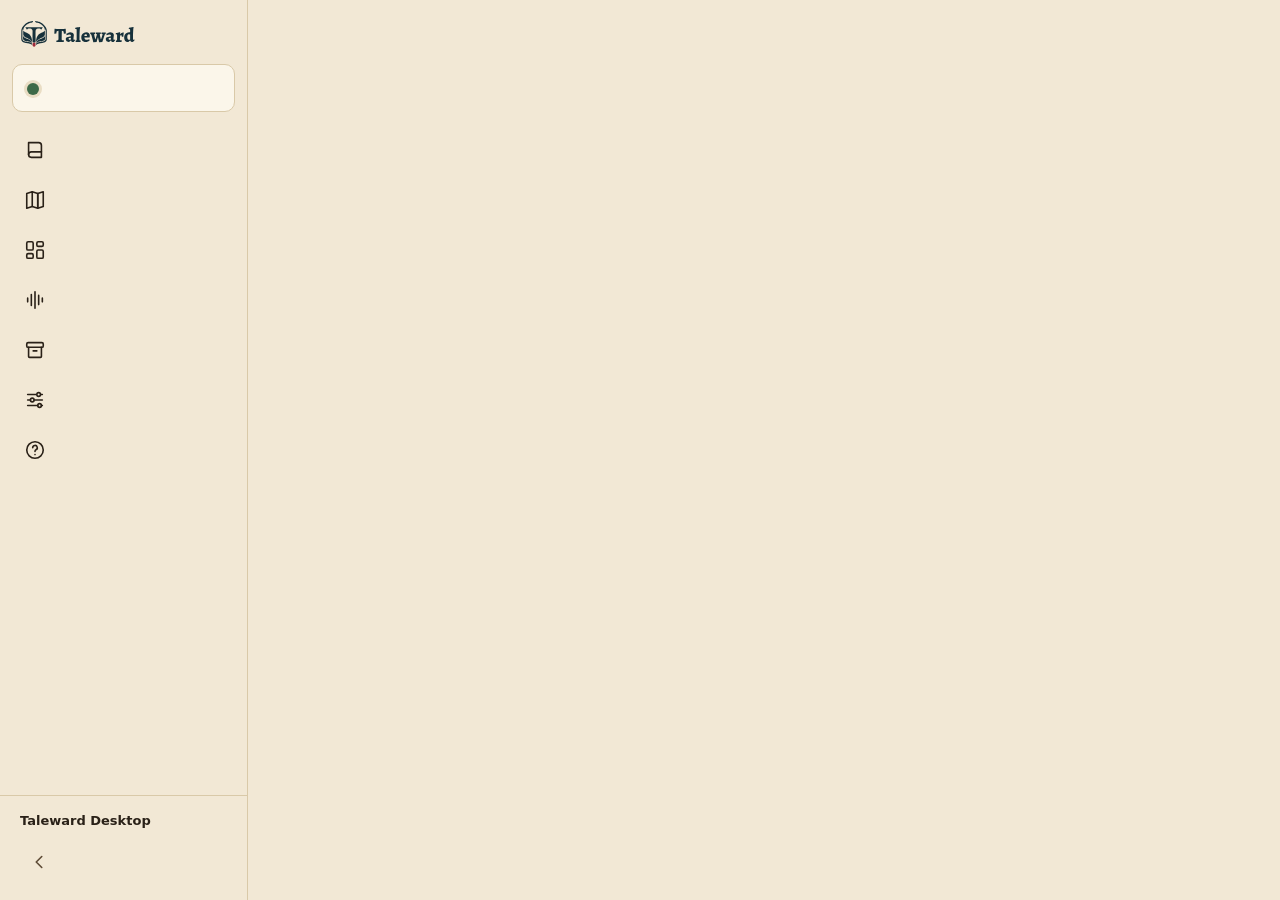
==== commit c76934d3: "Worker 0.3.18" ====
--- a/taleward_worker/ui/desktop.html
+++ b/taleward_worker/ui/desktop.html
@@ -11,8 +11,8 @@
 <a class="sprung" href="#inhalt" data-t="d_zum_inhalt"></a>
 <aside class="leiste" id="leiste">
   <div class="leiste__kopf">
-    <img class="leiste__marke" src="marke/taleward-lockup-inverse.svg" alt="Taleward">
-    <img class="leiste__zeichen" src="marke/taleward-mark-inverse.svg" alt="Taleward">
+    <picture><source srcset="marke/taleward-lockup-inverse.svg" media="(prefers-color-scheme: dark)"><img class="leiste__marke" src="marke/taleward-lockup.svg" alt="Taleward"></picture>
+    <picture><source srcset="marke/taleward-mark-inverse.svg" media="(prefers-color-scheme: dark)"><img class="leiste__zeichen" src="marke/taleward-mark.svg" alt="Taleward"></picture>
   </div>
   <button class="zustand" id="zustand" type="button" data-art="ruhe" aria-describedby="zustand-neben">
     <span class="zustand__punkt" aria-hidden="true"></span>
@@ -56,6 +56,16 @@
     <button class="tw-btn tw-btn--quiet" id="verwaltung-zurueck" type="button" data-t="d_zurueck_einstellungen"></button>
     <strong data-t="d_verwaltung"></strong>
   </div>
+  <div class="rahmen__hinweis" id="verwaltung-hinweis" hidden>
+    <div class="karte">
+      <h1 id="verwaltung-hinweis-titel"></h1>
+      <p class="leise" id="verwaltung-hinweis-text"></p>
+      <div class="knopfreihe">
+        <button class="tw-btn tw-btn--primary" id="verwaltung-hinweis-update" type="button" data-t="Jetzt aktualisieren" hidden></button>
+        <button class="tw-btn tw-btn--secondary" id="verwaltung-hinweis-browser" type="button" data-t="Im Browser öffnen" hidden></button>
+      </div>
+    </div>
+  </div>
   <iframe id="rahmen-verwaltung" title="Verwaltung" sandbox="allow-scripts allow-same-origin allow-forms allow-downloads allow-popups allow-popups-to-escape-sandbox allow-modals" allow="clipboard-write" referrerpolicy="no-referrer"></iframe>
 </section>
 
@@ -129,6 +139,10 @@
   </div>
   <div class="karte">
     <h2 data-t="d_leistung"></h2>
+    <div id="vb-messung" hidden>
+      <p><strong data-t="d_letzter_auftrag"></strong></p>
+      <ul class="liste-schlicht leise" id="vb-messung-liste"></ul>
+    </div>
     <div class="regler" data-regler hidden>
       <div class="regler__kopf"><div class="zeile__text"><strong data-t="regler_titel"></strong><span data-t="regler_text"></span></div>
         <output class="regler__wert" data-regler-wert></output></div>
@@ -225,6 +239,7 @@
     <details class="aufklapp"><summary data-t="d_s2_frage"></summary><p data-t="d_s2_antwort"></p></details>
     <details class="aufklapp"><summary data-t="d_s3_frage"></summary><p data-t="d_s3_antwort"></p></details>
     <details class="aufklapp"><summary data-t="d_s4_frage"></summary><p data-t="d_s4_antwort"></p></details>
+    <details class="aufklapp"><summary data-t="d_s5_frage"></summary><p data-t="d_s5_antwort"></p></details>
   </div>
   <div class="karte">
     <h2 data-t="d_weiter_hilfe"></h2>
@@ -232,7 +247,7 @@
     <div class="knopfreihe">
       <button class="tw-btn tw-btn--primary" id="hi-datei" type="button" data-t="Hilfe-Datei erstellen"></button>
       <button class="tw-btn tw-btn--secondary" id="hi-website" type="button" data-t="d_website"></button>
-      <button class="tw-btn tw-btn--secondary" id="hi-discord" type="button" data-t="d_discord" disabled></button>
+      <button class="tw-btn tw-btn--secondary" id="hi-discord" type="button" data-t="d_discord"></button>
     </div>
   </div>
   <details class="karte aufklapp" id="hi-protokoll">
--- a/taleward_worker/ui/app.css
+++ b/taleward_worker/ui/app.css
@@ -5,7 +5,8 @@
   --ink:#2A2118; --ink-muted:#5E4B36; --tinte:#17313b; --on-tinte:#f3f3ee; --siegel:#9e2a3a; --on-siegel:#ffffff;
   --siegel-soft:#F3DCDC; --siegel-text:#9e2a3a; --messing:#c49235; --messing-soft:#F4E6C6; --salbei:#3d6a48;
   --salbei-soft:#DDE8D8; --focus-ring:var(--siegel); --akzent-text:var(--tinte);
-  --shadow-card:0 1px 0 rgba(42,33,24,0.08), 0 6px 18px -10px rgba(42,33,24,0.35);
+  /* Flach wie App und Verwaltung: ruhende Karten ohne Schatten; nur was schwebt (Rückfragen, Hinweise) hat einen */
+  --shadow-card:0 0 #0000; --shadow-float:0 1px 0 rgba(42,33,24,0.08), 0 6px 18px -10px rgba(42,33,24,0.35);
   --font-serif:"Alegreya", Georgia, "Times New Roman", serif;
   --font-sans:"Alegreya Sans", system-ui, "Segoe UI", sans-serif;
   --radius-sm:4px; --radius-md:10px; --radius-lg:18px; --radius-pill:999px;
@@ -17,7 +18,7 @@
     --ink:#e9ece6; --ink-muted:#a2aeb2; --tinte:#2c5361; --on-tinte:#f3f3ee; --siegel:#d4596c; --on-siegel:#1a0f12;
     --siegel-soft:#3b1c23; --siegel-text:#ec8a9a; --messing:#d9ad55; --messing-soft:#3a3120; --salbei:#8cc096;
     --salbei-soft:#1f3326; --akzent-text:var(--ink);
-    --shadow-card:0 1px 0 rgba(0,0,0,0.45), 0 8px 20px -10px rgba(0,0,0,0.7); color-scheme:dark;
+    --shadow-card:0 0 #0000; --shadow-float:0 1px 0 rgba(0,0,0,0.45), 0 8px 20px -10px rgba(0,0,0,0.7); color-scheme:dark;
   }
 }
 * { box-sizing:border-box; }
@@ -53,7 +54,7 @@
 .seite { max-width:620px; margin:0 auto; }
 
 /* Karten und Knöpfe */
-.karte { background:var(--paper-raised); border-radius:var(--radius-md); box-shadow:var(--shadow-card); padding:20px;
+.karte { background:var(--paper-raised); border:1px solid var(--line); border-radius:var(--radius-md); box-shadow:var(--shadow-card); padding:20px;
   margin-bottom:16px; }
 .tw-btn { font:700 15px/22px var(--font-sans); border-radius:var(--radius-md); padding:9px 18px; border:1.5px solid transparent;
   cursor:pointer; display:inline-flex; gap:8px; align-items:center; justify-content:center; text-decoration:none;
@@ -141,7 +142,7 @@
 .status__fortschritt { grid-column:1 / -1; }
 
 .zahlen { display:grid; grid-template-columns:repeat(2, 1fr); gap:12px; margin-bottom:16px; }
-.zahl { background:var(--paper-raised); border-radius:var(--radius-md); box-shadow:var(--shadow-card); padding:14px 16px; min-width:0; }
+.zahl { background:var(--paper-raised); border:1px solid var(--line); border-radius:var(--radius-md); box-shadow:var(--shadow-card); padding:14px 16px; min-width:0; }
 .zahl__wert { font:800 30px/34px var(--font-serif); color:var(--akzent-text); font-variant-numeric:lining-nums tabular-nums; }
 .zahl__wert--text { font:700 17px/24px var(--font-sans); overflow:hidden; text-overflow:ellipsis; white-space:nowrap; padding-top:6px; }
 .zahl__text { font:500 13px/18px var(--font-sans); color:var(--ink-muted); }
@@ -184,7 +185,7 @@
 .fuss { text-align:center; color:var(--ink-muted); font-size:13px; margin-top:8px; }
 .fuss button { font-size:13px; }
 .toast { position:fixed; left:50%; bottom:18px; transform:translateX(-50%); background:var(--tinte); color:var(--on-tinte);
-  padding:10px 16px; border-radius:var(--radius-md); box-shadow:var(--shadow-card); font-size:15px; max-width:90vw; }
+  padding:10px 16px; border-radius:var(--radius-md); box-shadow:var(--shadow-float); font-size:15px; max-width:90vw; }
 .notizen { white-space:pre-line; font-size:14px; margin:6px 0 0; }
 .meldung > span { display:block; }
 /* Erster Start: Wahl der Betriebsart */
@@ -197,7 +198,7 @@
 
 /* Rückfragen (Betriebsart, Sicherung, Hilfe-Datei) */
 .dialog { border:none; border-radius:var(--radius-md); background:var(--paper-raised); color:var(--ink); padding:20px;
-  width:min(540px, calc(100vw - 32px)); max-height:calc(100vh - 32px); overflow:auto; box-shadow:var(--shadow-card); }
+  width:min(540px, calc(100vw - 32px)); max-height:calc(100vh - 32px); overflow:auto; box-shadow:var(--shadow-float); }
 .dialog::backdrop { background:rgba(12,21,24,.55); }
 .dialog .knopfreihe { margin-top:8px; }
 .dialog textarea { width:100%; min-height:260px; resize:vertical; font:12px/18px ui-monospace, "Cascadia Mono", Consolas, monospace;
--- a/taleward_worker/ui/desktop.css
+++ b/taleward_worker/ui/desktop.css
@@ -10,33 +10,33 @@
 .sprung:focus { left:8px; }
 
 /* Leiste */
-.leiste { background:var(--tinte); color:var(--on-tinte); display:flex; flex-direction:column; min-height:0; overflow-y:auto;
-  background-image:radial-gradient(140% 60% at 100% 0%, rgba(196,146,53,.14), transparent 60%); }
+/* Leiste auf Pergament wie in der Verwaltung: 1-px-Linie zum Inhalt, aktive Seite als ruhige Fläche */
+.leiste { background:var(--paper); color:var(--ink); border-right:1px solid var(--line); display:flex; flex-direction:column;
+  min-height:0; overflow-y:auto; }
 .leiste__kopf { padding:20px 20px 12px; }
 .leiste__marke { height:28px; width:auto; display:block; }
 .leiste__zeichen { height:30px; width:30px; display:none; margin:0 auto; }
 .zustand { all:unset; box-sizing:border-box; cursor:pointer; margin:4px 12px 14px; padding:12px 14px; border-radius:var(--radius-md);
-  background:rgba(255,255,255,.07); display:grid; grid-template-columns:14px 1fr; gap:4px 10px; align-items:start; min-height:48px; }
-.zustand:hover { background:rgba(255,255,255,.11); }
-.zustand:focus-visible { outline:2px solid var(--messing); outline-offset:2px; }
+  background:var(--paper-raised); border:1px solid var(--line); display:grid; grid-template-columns:14px 1fr; gap:4px 10px; align-items:start; min-height:48px; }
+.zustand:hover { background:var(--paper-sunken); }
+.zustand:focus-visible { outline:2px solid var(--focus-ring); outline-offset:2px; }
 .zustand__punkt { width:12px; height:12px; border-radius:50%; margin-top:6px; background:var(--line-strong);
-  box-shadow:0 0 0 3px rgba(255,255,255,.12); }
+  box-shadow:0 0 0 3px var(--paper-sunken); }
 [data-art="ruhe"] .zustand__punkt { background:var(--salbei); }
 [data-art="arbeit"] .zustand__punkt { background:var(--messing); }
 [data-art="achtung"] .zustand__punkt { background:var(--siegel); }
 [data-art="pause"] .zustand__punkt { background:var(--line-strong); }
-.leiste [data-art="ruhe"] .zustand__punkt { background:#8cc096; }
 .zustand__text strong { display:block; font:700 15px/21px var(--font-sans); }
-.zustand__text span { display:block; font:400 13px/18px var(--font-sans); color:rgba(243,243,238,.84); }
-.zustand__balken { grid-column:1 / -1; height:6px; border-radius:var(--radius-pill); background:rgba(255,255,255,.14); overflow:hidden; margin-top:6px; }
+.zustand__text span { display:block; font:400 13px/18px var(--font-sans); color:var(--ink-muted); }
+.zustand__balken { grid-column:1 / -1; height:6px; border-radius:var(--radius-pill); background:var(--paper-sunken); overflow:hidden; margin-top:6px; }
 .zustand__balken > span { display:block; height:100%; width:0; background:var(--messing); border-radius:inherit; transition:width .6s ease; }
 
 .bereiche { display:flex; flex-direction:column; gap:2px; padding:0 8px; }
 .bereiche button { all:unset; box-sizing:border-box; position:relative; display:flex; align-items:center; gap:12px; min-height:48px;
-  padding:0 12px 0 16px; border-radius:var(--radius-md); cursor:pointer; color:var(--on-tinte); font:500 16px/22px var(--font-sans); }
-.bereiche button:hover { background:rgba(255,255,255,.08); }
-.bereiche button:focus-visible, .leiste__klappe:focus-visible { outline:2px solid var(--messing); outline-offset:-2px; }
-.bereiche button[aria-current="page"] { background:rgba(255,255,255,.13); font-weight:700; }
+  padding:0 12px 0 16px; border-radius:var(--radius-md); cursor:pointer; color:var(--ink); font:500 16px/22px var(--font-sans); }
+.bereiche button:hover { background:var(--paper-raised); }
+.bereiche button:focus-visible, .leiste__klappe:focus-visible { outline:2px solid var(--focus-ring); outline-offset:-2px; }
+.bereiche button[aria-current="page"] { background:var(--paper-sunken); font-weight:700; }
 /* Lesebändchen am aktiven Bereich */
 .bereiche button[aria-current="page"]::before { content:""; position:absolute; left:2px; top:8px; width:6px; height:32px;
   background:var(--siegel); clip-path:polygon(0 0, 100% 0, 100% 100%, 50% 80%, 0 100%); }
@@ -44,12 +44,12 @@
 .bereiche__name { flex:1; white-space:nowrap; overflow:hidden; text-overflow:ellipsis; }
 .zaehler { min-width:22px; height:22px; padding:0 6px; border-radius:var(--radius-pill); background:var(--siegel); color:var(--on-siegel);
   font:700 13px/22px var(--font-sans); text-align:center; font-variant-numeric:lining-nums tabular-nums; }
-.leiste__fuss { margin-top:auto; padding:16px 12px 14px; display:grid; gap:8px; }
-.leiste__fassung { margin:0 8px; font:400 13px/18px var(--font-sans); color:rgba(243,243,238,.84); display:grid; }
-.leiste__fassung span:first-child { font-weight:700; color:var(--on-tinte); }
+.leiste__fuss { margin-top:auto; padding:16px 12px 14px; display:grid; gap:8px; border-top:1px solid var(--line); }
+.leiste__fassung { margin:0 8px; font:400 13px/18px var(--font-sans); color:var(--ink-muted); display:grid; }
+.leiste__fassung span:first-child { font-weight:700; color:var(--ink); }
 .leiste__klappe { all:unset; box-sizing:border-box; display:flex; align-items:center; gap:12px; min-height:48px; padding:0 12px 0 16px;
-  border-radius:var(--radius-md); cursor:pointer; color:rgba(243,243,238,.9); font:500 14px/20px var(--font-sans); }
-.leiste__klappe:hover { background:rgba(255,255,255,.08); }
+  border-radius:var(--radius-md); cursor:pointer; color:var(--ink-muted); font:500 14px/20px var(--font-sans); }
+.leiste__klappe:hover { background:var(--paper-raised); }
 
 /* Leiste nur mit Symbolen: eingeklappt oder schmales Fenster */
 body.d.schmal .leiste__marke, body.d.schmal .bereiche__name, body.d.schmal .zustand__text, body.d.schmal .leiste__fassung,
@@ -134,3 +134,7 @@
 .d .toast { left:calc(50% + 124px); }
 body.d.schmal .toast { left:calc(50% + 36px); }
 @media (prefers-reduced-motion: reduce) { .zustand__balken > span, .d .balken > span, .aufklapp > summary::before { transition:none; } }
+
+/* Messwerte des letzten Auftrags (Verarbeitung → Leistung) */
+.liste-schlicht { list-style:none; margin:0 0 16px; padding:0; }
+.liste-schlicht li { padding:2px 0; }
